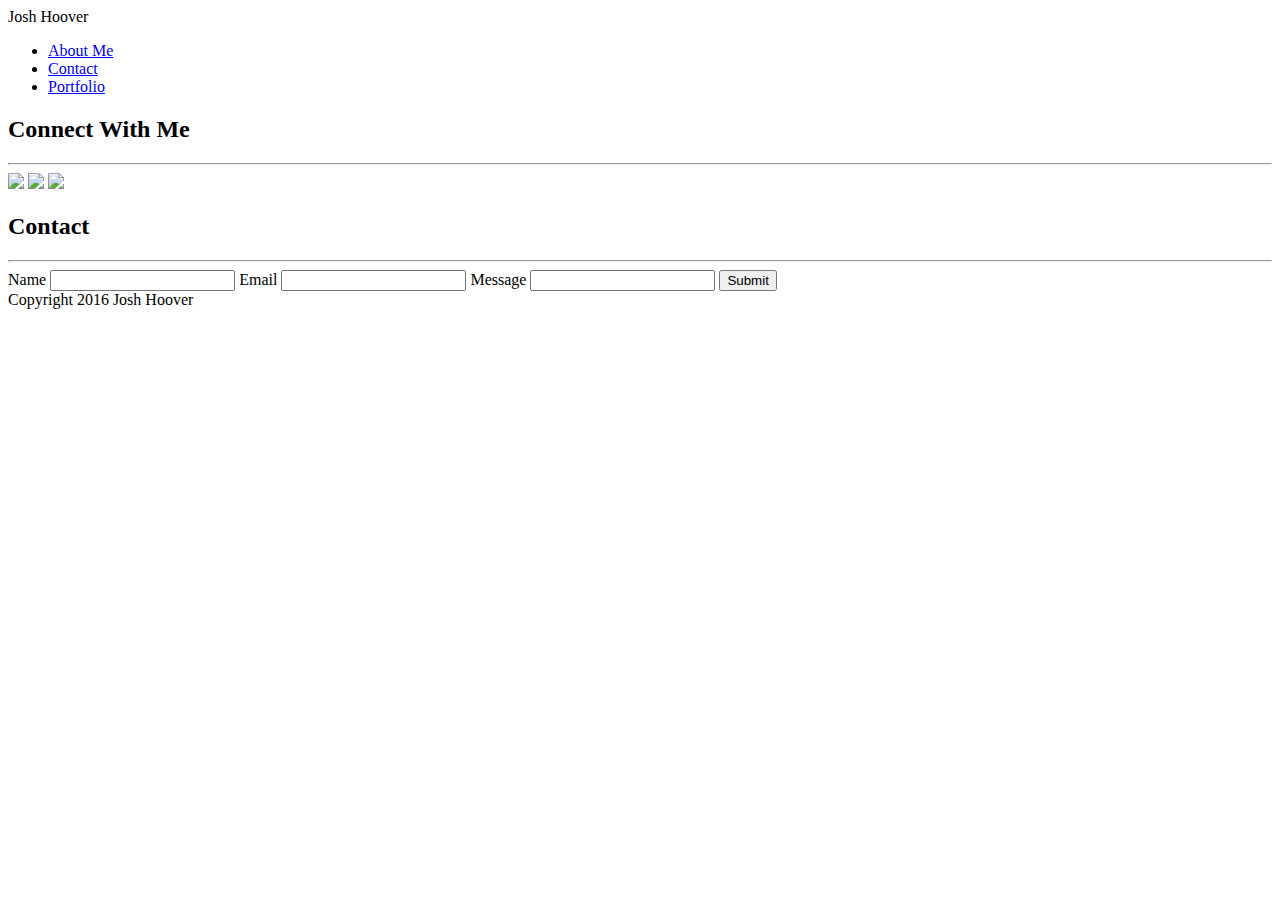
==== contact.html @ e63f204c "latest update" ====
<!DOCTYPE html>
<html>
<head>
	<title>Contact Me</title>
   <!-- <link rel="stylesheet" type="text/css" href="assets/css/reset.css">-->

		<link rel="stylesheet" type="text/css" href="assets/css/style.css">

</head>
<body>
	 <nav class="main">
  	<div class="header">Josh Hoover</div>
    <ul>
      <li class="navItem"><a href="index.html">About Me</a></li>
      <li class="navItem"><a href="contact.html">Contact</a></li>
      <li class="navItem"><a href="portfolio.html">Portfolio</a></li>
    </ul>
    </nav>
    <div class="connectBox"><h2>Connect With Me</h2>
    <hr>
        <img class="icon" src="https://www.seeklogo.net/wp-content/uploads/2013/11/facebook-flat-vector-logo-400x400.png">
        <img class="gitIcon" src="https://assets-cdn.github.com/images/modules/logos_page/GitHub-Mark.png">
        <img class="linkIcon" src="http://www.freeiconspng.com/uploads/linkedin-logo-3.png">
     </div> 
    <div class="boxContact">
      <h2>
        <strong>Contact</strong>
      </h2>

		<hr>
	<div class="form">
		<form action="action_page.php">
			<label for="fName">Name</label>
			<input type="text" id="fName" name="firstname">
			<label for="lName">Email</label>
			<input type="text" id="lName" name="lastname">
			<label for="Mname">Message</label>
			<input type="text" id="gname" name="message">
			<input type="submit" id="submit" value="Submit">
				</form>
	</div>
    	 </div>
  




<div class ="footer">Copyright 2016 Josh Hoover</div>

</body>
</html>
---- assets/css/style.css ----
header{
	text-align: center;
	color:black;
}
h1{
	color:blue;
	text-align:center;
}
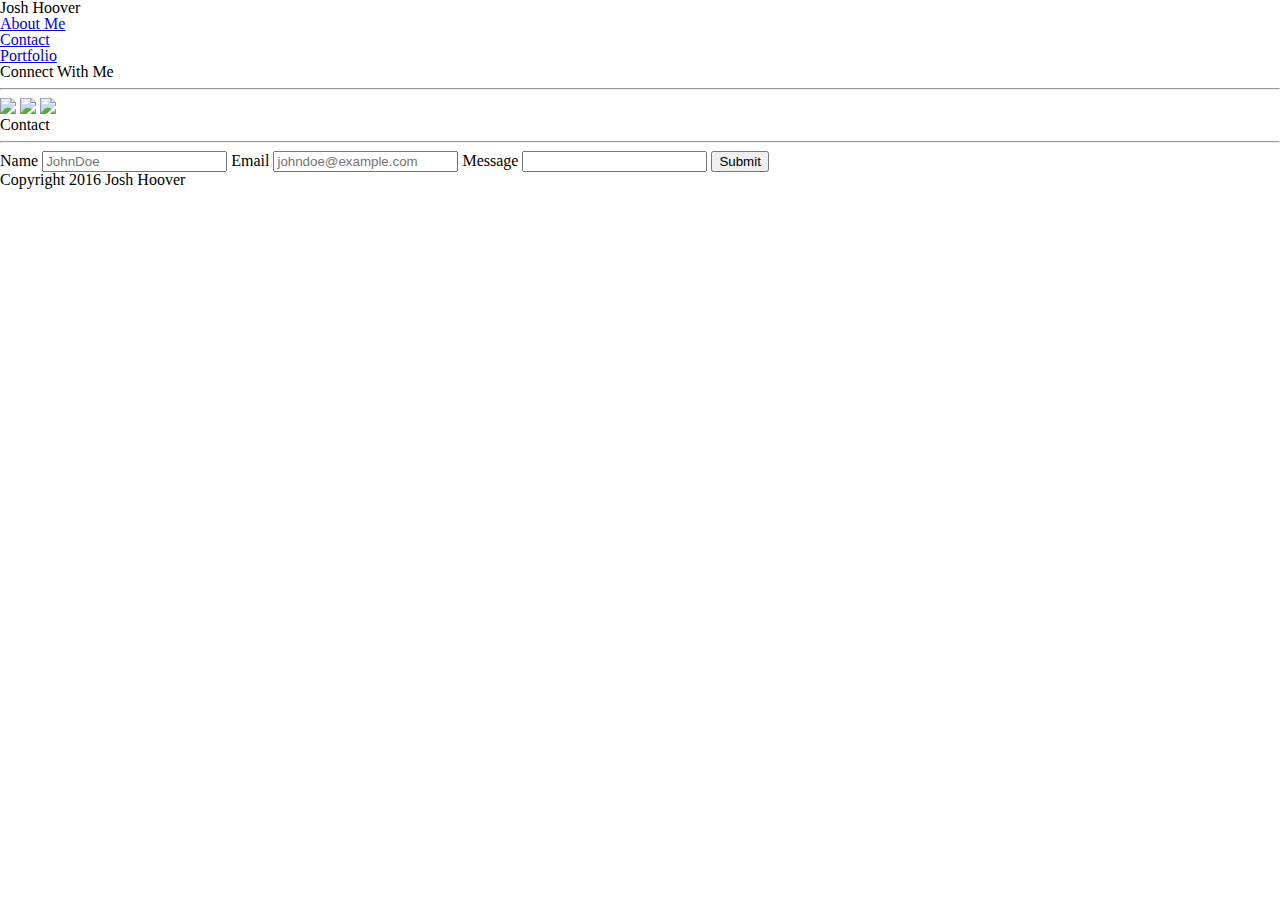
==== commit 53420207: "Update contact.html" ====
--- a/contact.html
+++ b/contact.html
@@ -2,9 +2,9 @@
 <html>
 <head>
 	<title>Contact Me</title>
-   <!-- <link rel="stylesheet" type="text/css" href="assets/css/reset.css">-->
 
 		<link rel="stylesheet" type="text/css" href="assets/css/style.css">
+  <link rel="stylesheet" type="text/css" href="assets/css/reset.css"> 
 
 </head>
 <body>
@@ -31,9 +31,9 @@
 	<div class="form">
 		<form action="action_page.php">
 			<label for="fName">Name</label>
-			<input type="text" id="fName" name="firstname">
+			<input type="text" id="fName" name="firstname" placeholder="JohnDoe">
 			<label for="lName">Email</label>
-			<input type="text" id="lName" name="lastname">
+			<input type="text" id="lName" name="lastname" placeholder="johndoe@example.com">
 			<label for="Mname">Message</label>
 			<input type="text" id="gname" name="message">
 			<input type="submit" id="submit" value="Submit">
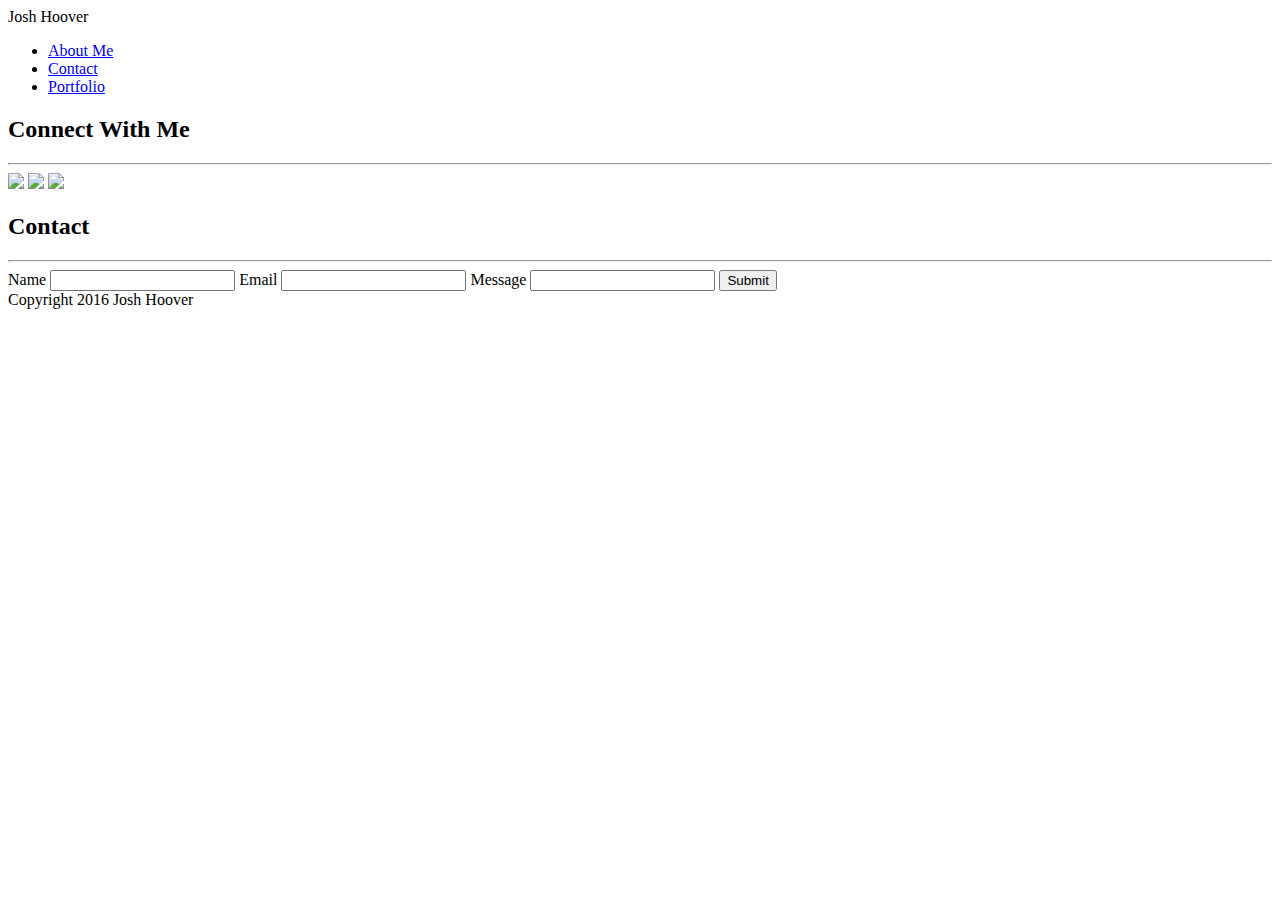
==== commit aa6028f0: "Merge branch 'master' of github.com:jhoove4/Basic-Portfolio" ====
--- a/contact.html
+++ b/contact.html
@@ -2,9 +2,9 @@
 <html>
 <head>
 	<title>Contact Me</title>
+   <!-- <link rel="stylesheet" type="text/css" href="assets/css/reset.css">-->
 
 		<link rel="stylesheet" type="text/css" href="assets/css/style.css">
-  <link rel="stylesheet" type="text/css" href="assets/css/reset.css"> 
 
 </head>
 <body>
@@ -31,9 +31,9 @@
 	<div class="form">
 		<form action="action_page.php">
 			<label for="fName">Name</label>
-			<input type="text" id="fName" name="firstname" placeholder="JohnDoe">
+			<input type="text" id="fName" name="firstname">
 			<label for="lName">Email</label>
-			<input type="text" id="lName" name="lastname" placeholder="johndoe@example.com">
+			<input type="text" id="lName" name="lastname">
 			<label for="Mname">Message</label>
 			<input type="text" id="gname" name="message">
 			<input type="submit" id="submit" value="Submit">
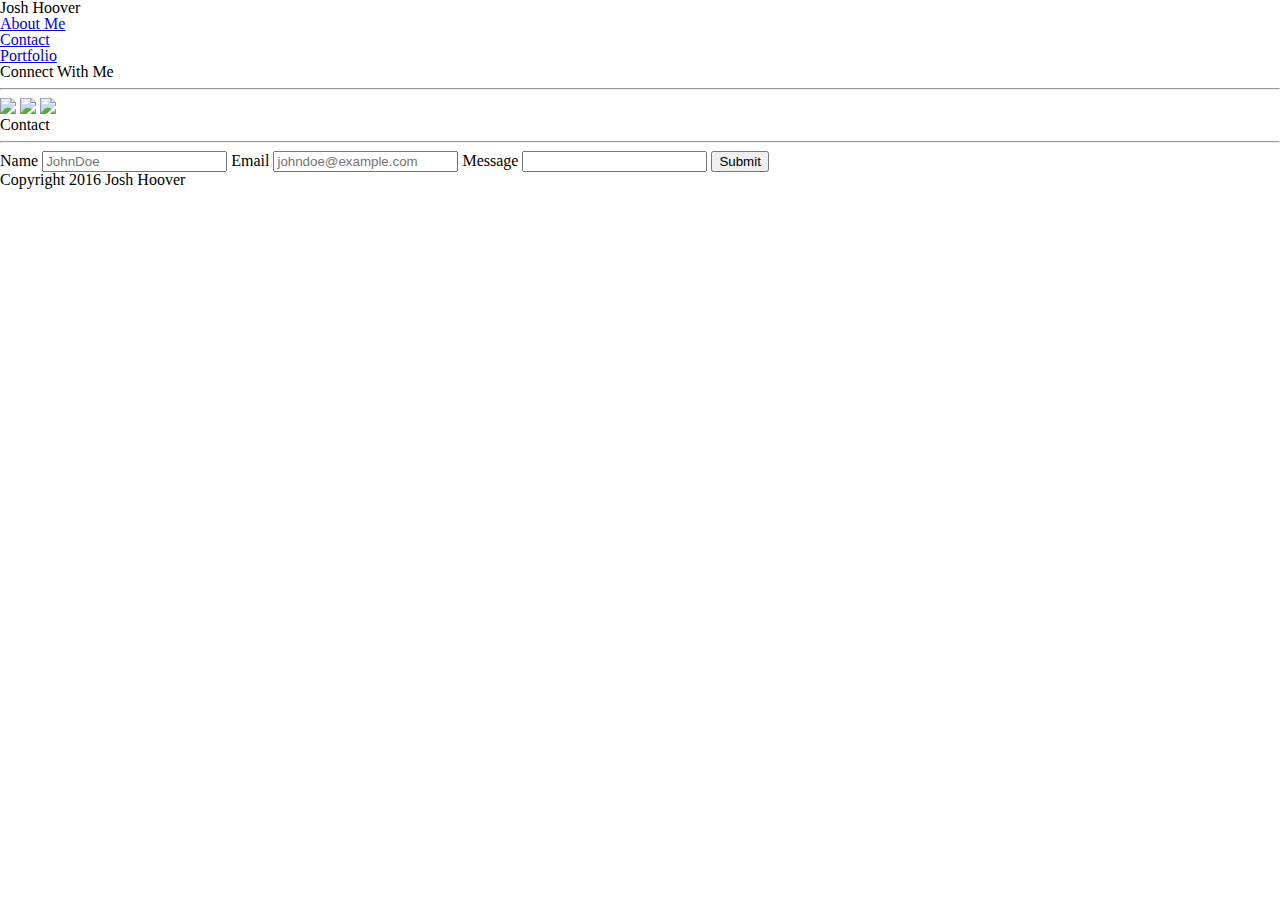
==== commit 366a53e4: "Merge branch 'master' of github.com:jhoove4/Basic-Portfolio" ====
--- a/contact.html
+++ b/contact.html
@@ -2,9 +2,9 @@
 <html>
 <head>
 	<title>Contact Me</title>
-   <!-- <link rel="stylesheet" type="text/css" href="assets/css/reset.css">-->
 
 		<link rel="stylesheet" type="text/css" href="assets/css/style.css">
+  <link rel="stylesheet" type="text/css" href="assets/css/reset.css"> 
 
 </head>
 <body>
@@ -31,9 +31,9 @@
 	<div class="form">
 		<form action="action_page.php">
 			<label for="fName">Name</label>
-			<input type="text" id="fName" name="firstname">
+			<input type="text" id="fName" name="firstname" placeholder="JohnDoe">
 			<label for="lName">Email</label>
-			<input type="text" id="lName" name="lastname">
+			<input type="text" id="lName" name="lastname" placeholder="johndoe@example.com">
 			<label for="Mname">Message</label>
 			<input type="text" id="gname" name="message">
 			<input type="submit" id="submit" value="Submit">
